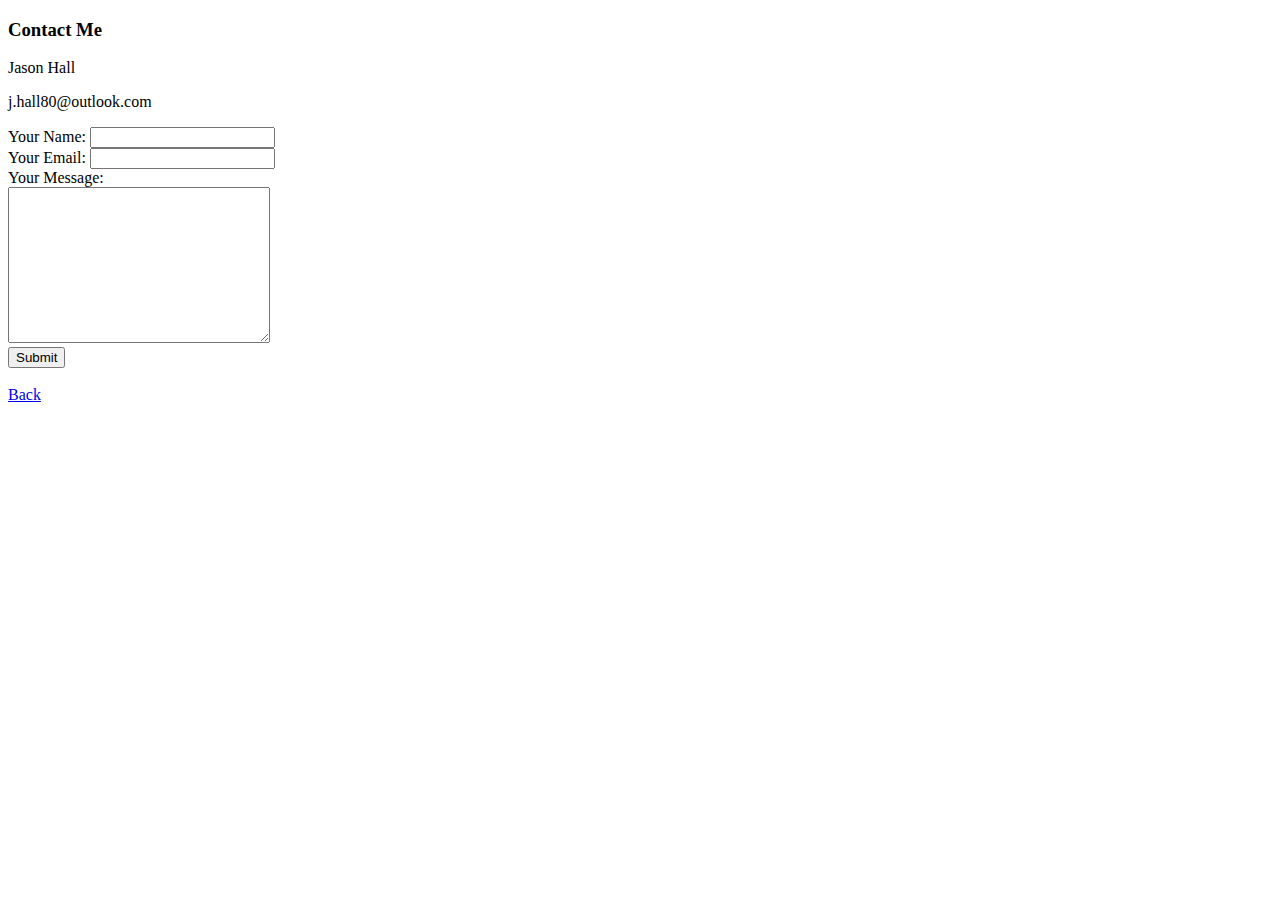
==== contact.html @ f05a9087 "Add initial CV website files" ====
<!DOCTYPE html>
<html lang="en" dir="ltr">
  <head>
    <meta charset="utf-8">
    <title>Contact Me</title>
  </head>
  <body>
    <h3>Contact Me</h3>
    <p>Jason Hall</p>
    <p>j.hall80@outlook.com</p>

    <form action="mailto:JHall@consultant.com" method="post" enctype="text/plain">
      <label for="">Your Name:</label>
      <input type="text" name="yourName" value=""><br>
      <label>Your Email:</label>
      <input type="email" name="yourEmail" value=""><br>
      <label>Your Message:</label><br>
      <textarea name="yourMessage" rows="10" cols="30"></textarea><br>
      <input type="submit" name="">
    </form>
<br>
<a href="index.html">Back</a>
  </body>
</html>
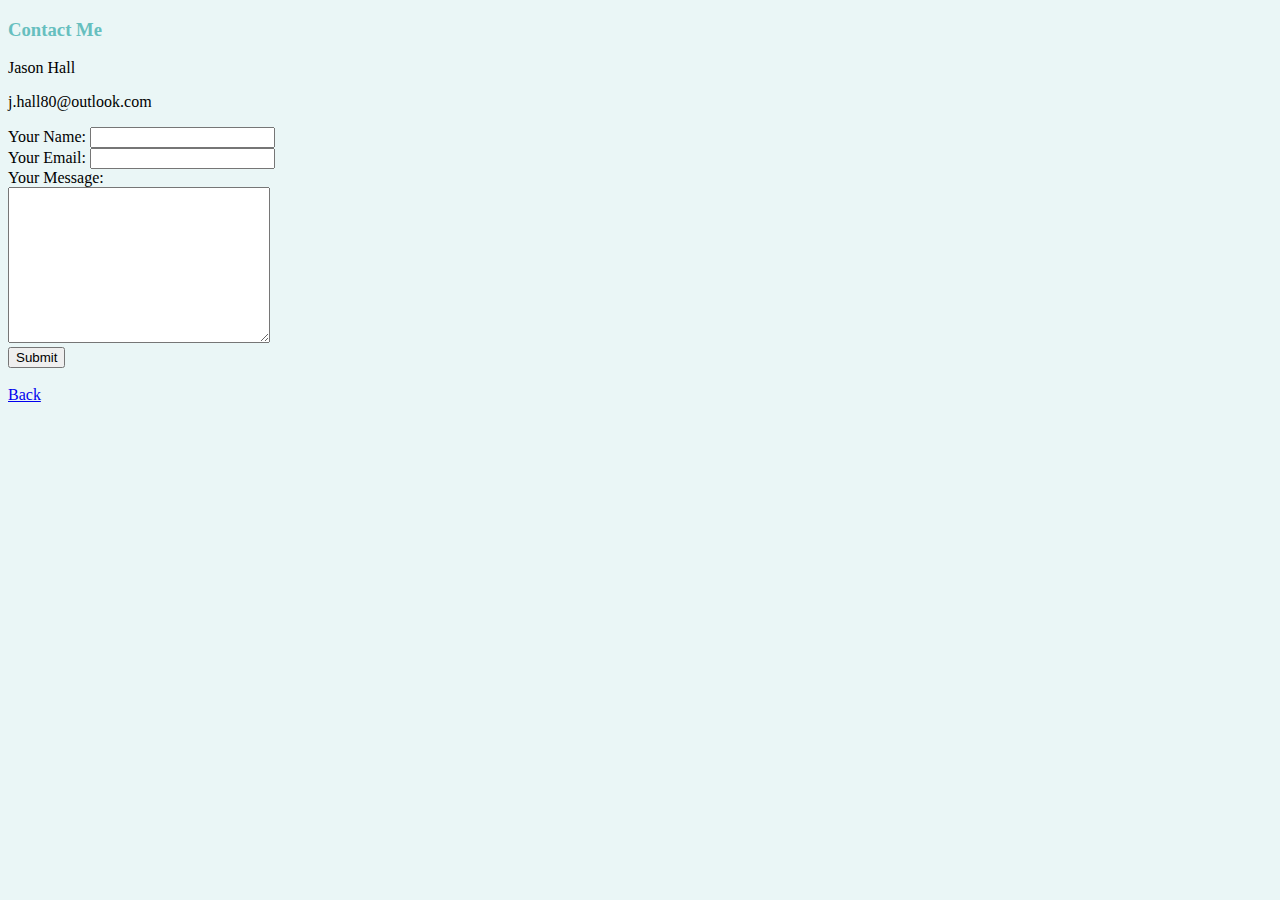
==== commit 5921d1b0: "CSS Addition" ====
--- a/contact.html
+++ b/contact.html
@@ -3,6 +3,7 @@
   <head>
     <meta charset="utf-8">
     <title>Contact Me</title>
+    <link rel="stylesheet" href="css/styles.css">
   </head>
   <body>
     <h3>Contact Me</h3>
--- a/css/styles.css
+++ b/css/styles.css
@@ -0,0 +1,15 @@
+body {background-color: #EAF6F6;
+}
+hr {
+  border-style: none;
+  border-top-style: dotted;
+  border-color: gray;
+  border-width: 5px;
+  width: 3%;
+}
+h1 {
+  color: #66BFBF;
+}
+h3 {
+  color: #66BFBF
+}
